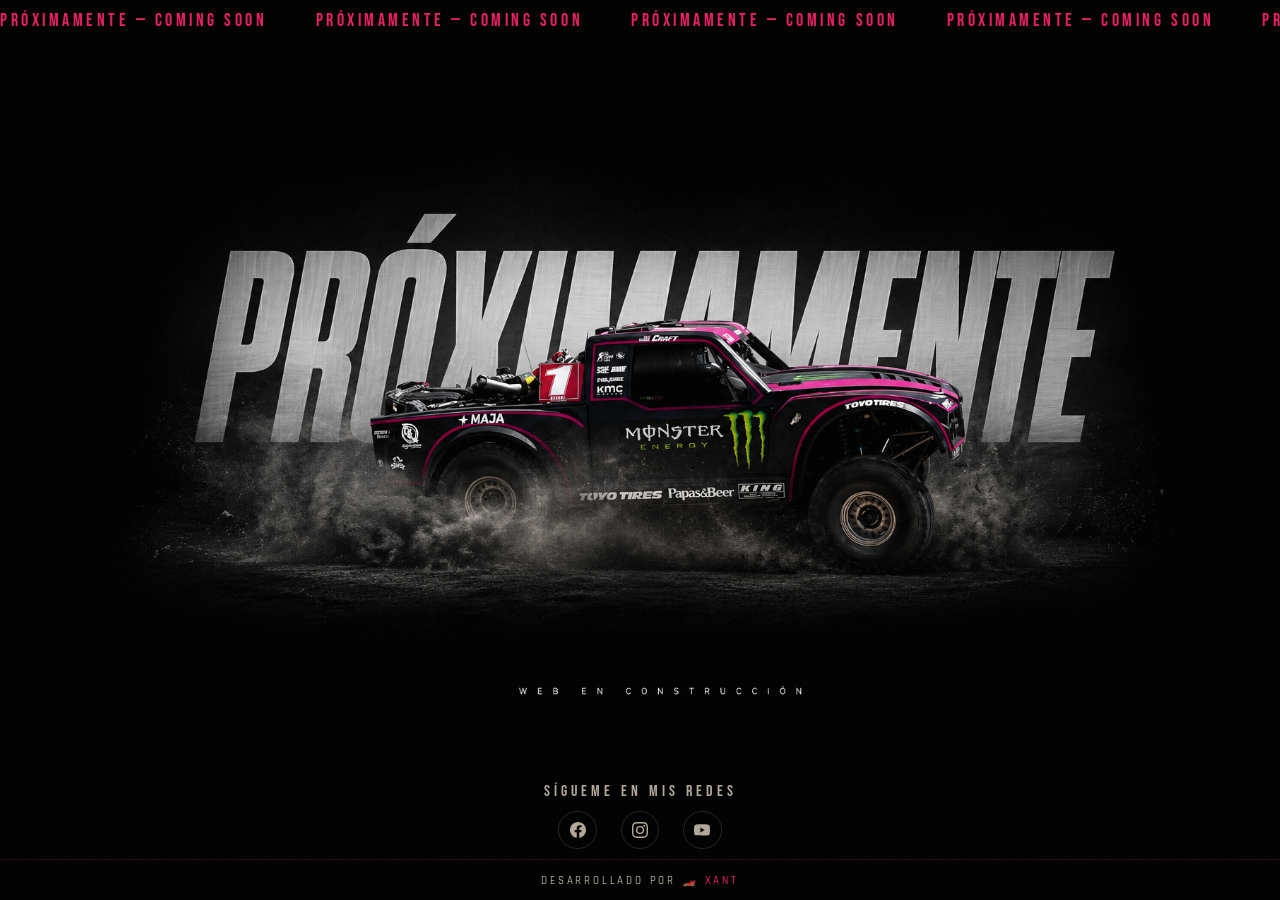
==== index-com.html @ deeb277b "feat: add index-com.html for alanampudia.com with Spanish-only content and host-based rewrites" ====
<!DOCTYPE html>
<html lang="es">
<head>
  <meta charset="UTF-8">
  <meta name="viewport" content="width=device-width, initial-scale=1.0">
  <title>Alan Ampudia — Próximamente</title>
  <link rel="preconnect" href="https://fonts.googleapis.com">
  <link rel="preconnect" href="https://fonts.gstatic.com" crossorigin>
  <link href="https://fonts.googleapis.com/css2?family=Bebas+Neue&family=Rajdhani:wght@300;400;500;600;700&display=swap" rel="stylesheet">
  <link rel="stylesheet" href="styles.css">
</head>
<body>
  <div class="grain"></div>

  <header class="banner banner--top">
    <div class="banner__scroll">
      <span>PRÓXIMAMENTE — COMING SOON</span>
      <span>PRÓXIMAMENTE — COMING SOON</span>
      <span>PRÓXIMAMENTE — COMING SOON</span>
      <span>PRÓXIMAMENTE — COMING SOON</span>
      <span>PRÓXIMAMENTE — COMING SOON</span>
      <span>PRÓXIMAMENTE — COMING SOON</span>
      <span>PRÓXIMAMENTE — COMING SOON</span>
      <span>PRÓXIMAMENTE — COMING SOON</span>
      <span>PRÓXIMAMENTE — COMING SOON</span>
      <span>PRÓXIMAMENTE — COMING SOON</span>
      <!-- duplicados para loop infinito seamless -->
      <span aria-hidden="true">PRÓXIMAMENTE — COMING SOON</span>
      <span aria-hidden="true">PRÓXIMAMENTE — COMING SOON</span>
      <span aria-hidden="true">PRÓXIMAMENTE — COMING SOON</span>
      <span aria-hidden="true">PRÓXIMAMENTE — COMING SOON</span>
      <span aria-hidden="true">PRÓXIMAMENTE — COMING SOON</span>
      <span aria-hidden="true">PRÓXIMAMENTE — COMING SOON</span>
      <span aria-hidden="true">PRÓXIMAMENTE — COMING SOON</span>
      <span aria-hidden="true">PRÓXIMAMENTE — COMING SOON</span>
      <span aria-hidden="true">PRÓXIMAMENTE — COMING SOON</span>
      <span aria-hidden="true">PRÓXIMAMENTE — COMING SOON</span>
    </div>
  </header>

  <main id="main-content" class="coming-soon coming-soon--slideshow">
    <div class="coming-soon__slide coming-soon__slide--a"></div>
    <div class="coming-soon__slide coming-soon__slide--b"></div>
  </main>

  <section class="social">
    <p class="social__heading">Sígueme en mis redes</p>
    <div class="social__links">
      <a class="social__link" href="https://www.facebook.com/ampudia10?locale=es_LA" target="_blank" rel="noopener" aria-label="Facebook">
        <svg viewBox="0 0 24 24" fill="currentColor" width="24" height="24"><path d="M24 12.073c0-6.627-5.373-12-12-12s-12 5.373-12 12c0 5.99 4.388 10.954 10.125 11.854v-8.385H7.078v-3.47h3.047V9.43c0-3.007 1.792-4.669 4.533-4.669 1.312 0 2.686.235 2.686.235v2.953H15.83c-1.491 0-1.956.925-1.956 1.874v2.25h3.328l-.532 3.47h-2.796v8.385C19.612 23.027 24 18.062 24 12.073z"/></svg>
      </a>
      <a class="social__link" href="https://www.instagram.com/alan_amp/" target="_blank" rel="noopener" aria-label="Instagram">
        <svg viewBox="0 0 24 24" fill="currentColor" width="24" height="24"><path d="M12 2.163c3.204 0 3.584.012 4.85.07 3.252.148 4.771 1.691 4.919 4.919.058 1.265.069 1.645.069 4.849 0 3.205-.012 3.584-.069 4.849-.149 3.225-1.664 4.771-4.919 4.919-1.266.058-1.644.07-4.85.07-3.204 0-3.584-.012-4.849-.07-3.26-.149-4.771-1.699-4.919-4.92-.058-1.265-.07-1.644-.07-4.849 0-3.204.013-3.583.07-4.849.149-3.227 1.664-4.771 4.919-4.919 1.266-.057 1.645-.069 4.849-.069zM12 0C8.741 0 8.333.014 7.053.072 2.695.272.273 2.69.073 7.052.014 8.333 0 8.741 0 12c0 3.259.014 3.668.072 4.948.2 4.358 2.618 6.78 6.98 6.98C8.333 23.986 8.741 24 12 24c3.259 0 3.668-.014 4.948-.072 4.354-.2 6.782-2.618 6.979-6.98.059-1.28.073-1.689.073-4.948 0-3.259-.014-3.667-.072-4.947-.196-4.354-2.617-6.78-6.979-6.98C15.668.014 15.259 0 12 0zm0 5.838a6.162 6.162 0 100 12.324 6.162 6.162 0 000-12.324zM12 16a4 4 0 110-8 4 4 0 010 8zm6.406-11.845a1.44 1.44 0 100 2.881 1.44 1.44 0 000-2.881z"/></svg>
      </a>
      <a class="social__link" href="https://www.youtube.com/@alanamp" target="_blank" rel="noopener" aria-label="YouTube">
        <svg viewBox="0 0 24 24" fill="currentColor" width="24" height="24"><path d="M23.498 6.186a3.016 3.016 0 00-2.122-2.136C19.505 3.545 12 3.545 12 3.545s-7.505 0-9.377.505A3.017 3.017 0 00.502 6.186C0 8.07 0 12 0 12s0 3.93.502 5.814a3.016 3.016 0 002.122 2.136c1.871.505 9.376.505 9.376.505s7.505 0 9.377-.505a3.015 3.015 0 002.122-2.136C24 15.93 24 12 24 12s0-3.93-.502-5.814zM9.545 15.568V8.432L15.818 12l-6.273 3.568z"/></svg>
      </a>
    </div>
  </section>

  <footer id="footer" class="dev-credit">
    <a href="https://www.xant.com.mx" target="_blank" rel="noopener">
      <span>Desarrollado por</span>
      <span class="dev-credit__highlight">🏎️ Xant</span>
    </a>
  </footer>

  <script src="script.js"></script>
</body>
</html>
---- styles.css ----
/* ── Variables ────────────────────────────────────── */
:root {
  --sand: #C8A96E;
  --sand-light: #E8C97A;
  --black: #000000;
  --white: #F5F0E8;
  --white-dim: #B0A898;
  --magenta: #E91E63;
}

/* ── Reset ────────────────────────────────────────── */
*, *::before, *::after {
  margin: 0;
  padding: 0;
  box-sizing: border-box;
}

html {
  height: 100%;
}

body {
  height: 100%;
  background: var(--black);
  font-family: 'Rajdhani', sans-serif;
  color: var(--white);
  -webkit-font-smoothing: antialiased;
  -moz-osx-font-smoothing: grayscale;
  display: flex;
  flex-direction: column;
}

/* ── Grain texture ────────────────────────────────── */
.grain {
  position: fixed;
  inset: 0;
  pointer-events: none;
  z-index: 9999;
  opacity: 0.03;
  background-image: url("data:image/svg+xml,%3Csvg viewBox='0 0 256 256' xmlns='http://www.w3.org/2000/svg'%3E%3Cfilter id='noise'%3E%3CfeTurbulence type='fractalNoise' baseFrequency='0.9' numOctaves='4' stitchTiles='stitch'/%3E%3C/filter%3E%3Crect width='100%25' height='100%25' filter='url(%23noise)'/%3E%3C/svg%3E");
  background-size: 200px 200px;
}

/* ── Scrolling text (top) ──────────────────────────── */
.banner {
  flex-shrink: 0;
  overflow: hidden;
  padding: 0.6rem 0;
}

.banner__scroll {
  display: flex;
  width: max-content;
  white-space: nowrap;
  animation: marquee 40s linear infinite;
}

.banner__scroll span {
  font-family: 'Bebas Neue', sans-serif;
  font-size: clamp(0.9rem, 2vw, 1.1rem);
  letter-spacing: 0.2em;
  text-transform: uppercase;
  color: var(--magenta);
  padding-right: 3rem;
  flex-shrink: 0;
}

/* ── Image area — static (EN version) ─────────────── */
.coming-soon {
  flex: 1 1 auto;
  min-height: 0;
  background: var(--black) no-repeat center / contain;
  background-image: url('comingsoon.png');
}

/* ── Slideshow — ES version ────────────────────────── */
.coming-soon--slideshow {
  position: relative;
  background-image: none;
}

.coming-soon__slide {
  position: absolute;
  inset: 0;
  background: var(--black) no-repeat center / contain;
  transition: opacity 1s ease-in-out;
}

.coming-soon__slide--a {
  background-image: url('proximamente.png');
  opacity: 1;
}

.coming-soon__slide--b {
  background-image: url('comingsoon.png');
  opacity: 0;
}

.coming-soon--slideshow .coming-soon__slide--a {
  animation: fadeA 10s ease-in-out infinite;
}

.coming-soon--slideshow .coming-soon__slide--b {
  animation: fadeB 10s ease-in-out infinite;
}

/* 0-5s: slide A visible (fade in hold)
   5-6s: crossfade to B
   6-10s: slide B visible
   10-11s: crossfade to A (loop) */
@keyframes fadeA {
  0%   { opacity: 1; }
  45%  { opacity: 1; }
  50%  { opacity: 0; }
  95%  { opacity: 0; }
  100% { opacity: 1; }
}

@keyframes fadeB {
  0%   { opacity: 0; }
  45%  { opacity: 0; }
  50%  { opacity: 1; }
  95%  { opacity: 1; }
  100% { opacity: 0; }
}

/* ── Social links ───────────────────────────────────── */
.social {
  flex-shrink: 0;
  text-align: center;
  padding: 1.2rem 0 0.6rem;
}

.social__heading {
  font-family: 'Bebas Neue', sans-serif;
  font-size: clamp(0.85rem, 1.8vw, 1rem);
  letter-spacing: 0.25em;
  text-transform: uppercase;
  color: var(--white-dim);
  margin-bottom: 0.6rem;
}

.social__links {
  display: flex;
  justify-content: center;
  gap: 1.5rem;
}

.social__link {
  display: flex;
  align-items: center;
  justify-content: center;
  width: 2.4rem;
  height: 2.4rem;
  color: var(--white-dim);
  border: 1px solid rgba(245,240,232,0.15);
  border-radius: 50%;
  transition: color 0.3s ease, border-color 0.3s ease, transform 0.2s ease;
}

.social__link:hover {
  color: var(--magenta);
  border-color: var(--magenta);
  transform: scale(1.12);
}

.social__link svg {
  width: 1rem;
  height: 1rem;
}

/* ── Dev credit ──────────────────────────────────── */
.dev-credit {
  flex-shrink: 0;
  text-align: center;
  padding: 0.6rem 0;
  border-top: 1px solid rgba(233, 30, 99, 0.2);
  background: var(--black);
}

.dev-credit a {
  font-family: 'Rajdhani', sans-serif;
  font-size: 0.7rem;
  font-weight: 500;
  letter-spacing: 0.25em;
  text-transform: uppercase;
  color: var(--white-dim);
  text-decoration: none;
  transition: color 0.3s ease;
}

.dev-credit a:hover {
  color: var(--magenta);
}

.dev-credit__highlight {
  color: var(--magenta);
}

/* ── Language visibility ────────────────────────────── */
.text-es { display: none; }
.text-en { display: none; }
body.es .text-es { display: inline; }
body:not(.es) .text-en { display: inline; }

/* ── Animations ────────────────────────────────────── */
@keyframes marquee {
  from { transform: translateX(0); }
  to   { transform: translateX(-50%); }
}
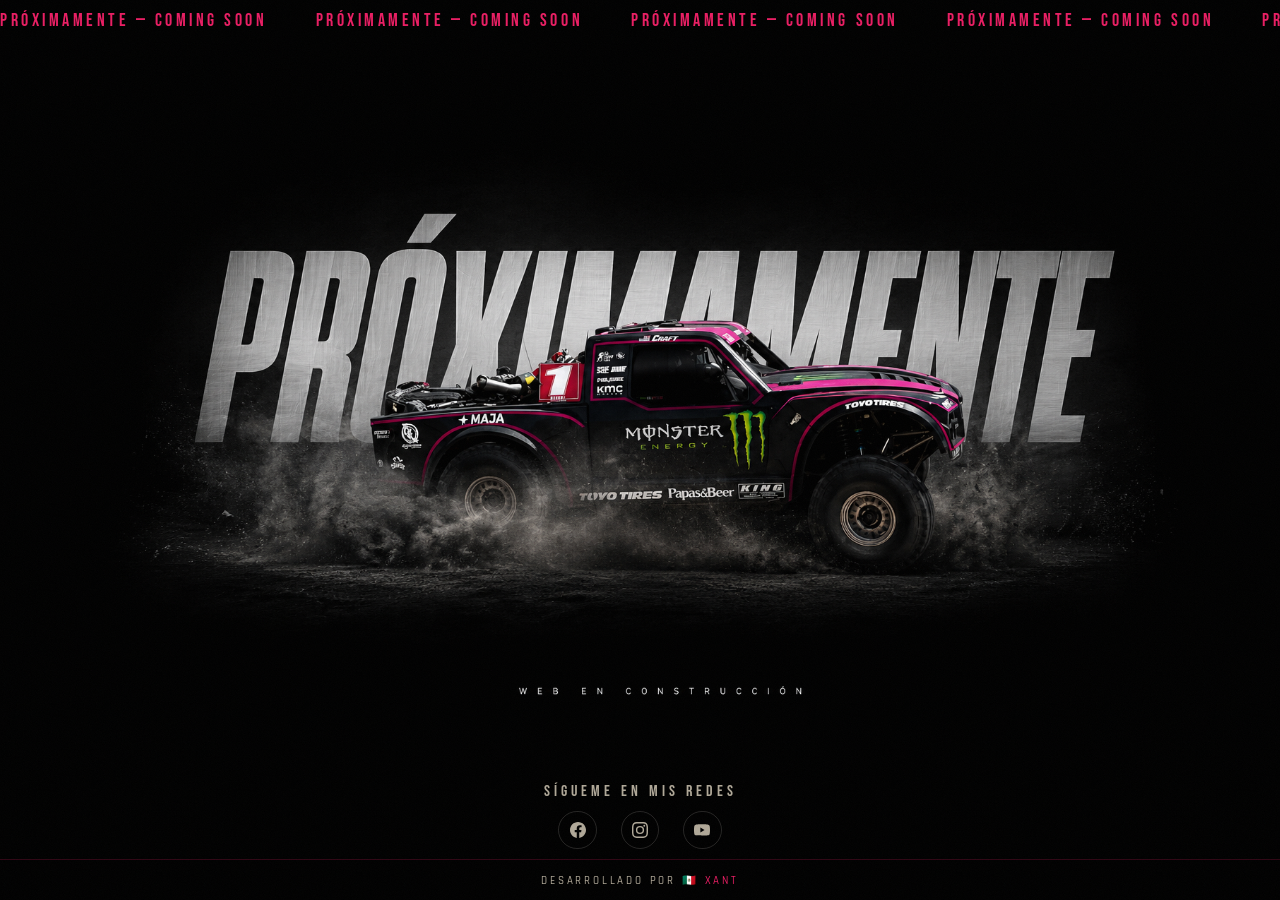
==== commit 9ae2dc79: "fix: add Mexican flag emoji to Xant credit in .com version" ====
--- a/index-com.html
+++ b/index-com.html
@@ -61,7 +61,7 @@
   <footer id="footer" class="dev-credit">
     <a href="https://www.xant.com.mx" target="_blank" rel="noopener">
       <span>Desarrollado por</span>
-      <span class="dev-credit__highlight">🏎️ Xant</span>
+      <span class="dev-credit__highlight">🇲🇽 Xant</span>
     </a>
   </footer>
 
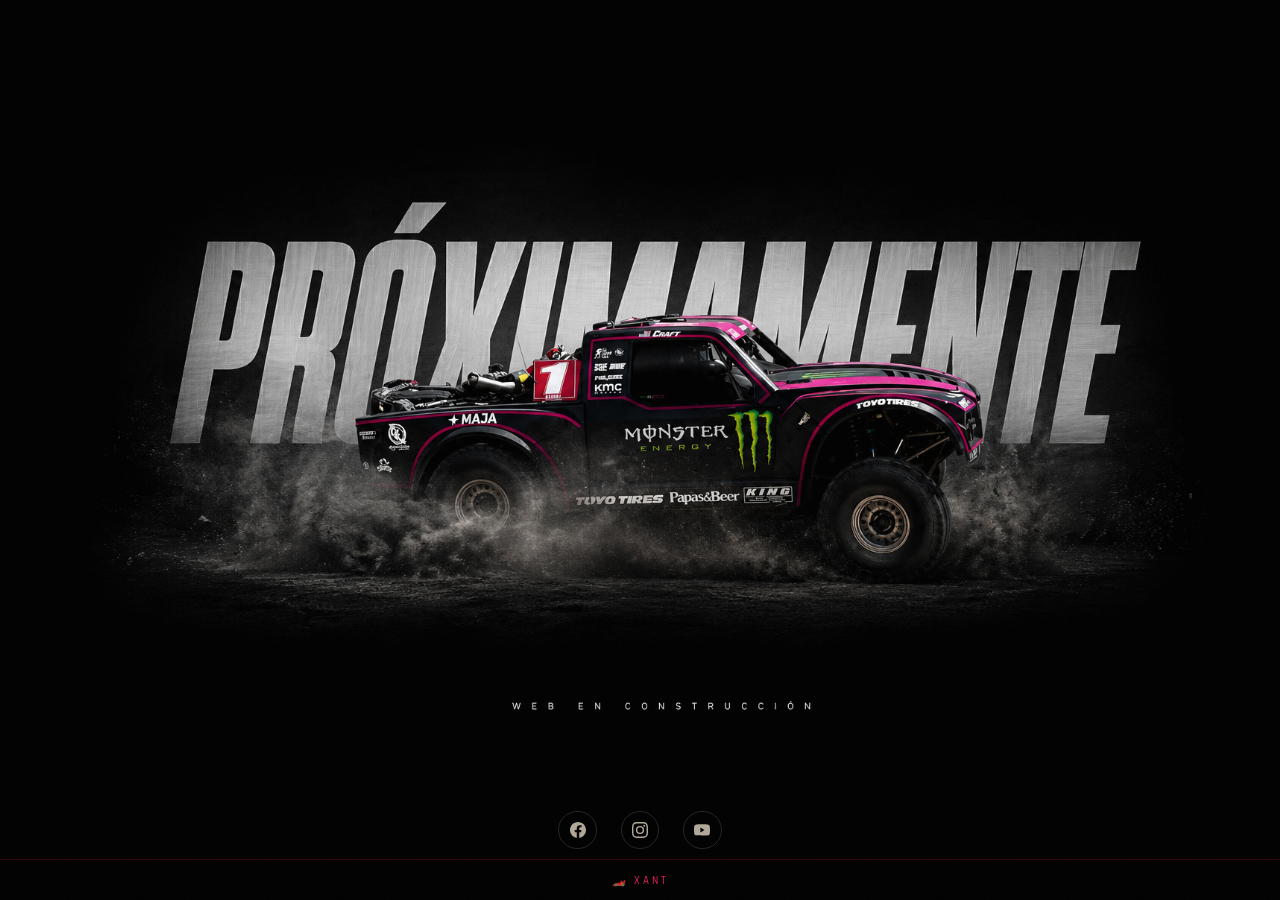
==== commit d758ebdc: "Update index-com.html" ====
--- a/index-com.html
+++ b/index-com.html
@@ -1,5 +1,5 @@
 <!DOCTYPE html>
-<html lang="es">
+<html lang="en">
 <head>
   <meta charset="UTF-8">
   <meta name="viewport" content="width=device-width, initial-scale=1.0">
@@ -8,43 +8,72 @@
   <link rel="preconnect" href="https://fonts.gstatic.com" crossorigin>
   <link href="https://fonts.googleapis.com/css2?family=Bebas+Neue&family=Rajdhani:wght@300;400;500;600;700&display=swap" rel="stylesheet">
   <link rel="stylesheet" href="styles.css">
+  <script>
+    var isEN = window.location.hostname === 'alanampudia.com' || window.location.hostname === 'www.alanampudia.com';
+    document.documentElement.lang = isEN ? 'en' : 'es';
+    document.title = isEN ? 'Alan Ampudia — Coming Soon' : 'Alan Ampudia — Próximamente';
+    if (!isEN) document.body.classList.add('es');
+  </script>
 </head>
 <body>
   <div class="grain"></div>
 
   <header class="banner banner--top">
     <div class="banner__scroll">
-      <span>PRÓXIMAMENTE — COMING SOON</span>
-      <span>PRÓXIMAMENTE — COMING SOON</span>
-      <span>PRÓXIMAMENTE — COMING SOON</span>
-      <span>PRÓXIMAMENTE — COMING SOON</span>
-      <span>PRÓXIMAMENTE — COMING SOON</span>
-      <span>PRÓXIMAMENTE — COMING SOON</span>
-      <span>PRÓXIMAMENTE — COMING SOON</span>
-      <span>PRÓXIMAMENTE — COMING SOON</span>
-      <span>PRÓXIMAMENTE — COMING SOON</span>
-      <span>PRÓXIMAMENTE — COMING SOON</span>
+      <span class="text-es">PRÓXIMAMENTE — COMING SOON</span>
+      <span class="text-es">PRÓXIMAMENTE — COMING SOON</span>
+      <span class="text-es">PRÓXIMAMENTE — COMING SOON</span>
+      <span class="text-es">PRÓXIMAMENTE — COMING SOON</span>
+      <span class="text-es">PRÓXIMAMENTE — COMING SOON</span>
+      <span class="text-es">PRÓXIMAMENTE — COMING SOON</span>
+      <span class="text-es">PRÓXIMAMENTE — COMING SOON</span>
+      <span class="text-es">PRÓXIMAMENTE — COMING SOON</span>
+      <span class="text-es">PRÓXIMAMENTE — COMING SOON</span>
+      <span class="text-es">PRÓXIMAMENTE — COMING SOON</span>
+      <span class="text-en">PRÓXIMAMENTE — COMING SOON</span>
+      <span class="text-en">PRÓXIMAMENTE — COMING SOON</span>
+      <span class="text-en">PRÓXIMAMENTE — COMING SOON</span>
+      <span class="text-en">PRÓXIMAMENTE — COMING SOON</span>
+      <span class="text-en">PRÓXIMAMENTE — COMING SOON</span>
+      <span class="text-en">PRÓXIMAMENTE — COMING SOON</span>
+      <span class="text-en">PRÓXIMAMENTE — COMING SOON</span>
+      <span class="text-en">PRÓXIMAMENTE — COMING SOON</span>
+      <span class="text-en">PRÓXIMAMENTE — COMING SOON</span>
+      <span class="text-en">PRÓXIMAMENTE — COMING SOON</span>
       <!-- duplicados para loop infinito seamless -->
-      <span aria-hidden="true">PRÓXIMAMENTE — COMING SOON</span>
-      <span aria-hidden="true">PRÓXIMAMENTE — COMING SOON</span>
-      <span aria-hidden="true">PRÓXIMAMENTE — COMING SOON</span>
-      <span aria-hidden="true">PRÓXIMAMENTE — COMING SOON</span>
-      <span aria-hidden="true">PRÓXIMAMENTE — COMING SOON</span>
-      <span aria-hidden="true">PRÓXIMAMENTE — COMING SOON</span>
-      <span aria-hidden="true">PRÓXIMAMENTE — COMING SOON</span>
-      <span aria-hidden="true">PRÓXIMAMENTE — COMING SOON</span>
-      <span aria-hidden="true">PRÓXIMAMENTE — COMING SOON</span>
-      <span aria-hidden="true">PRÓXIMAMENTE — COMING SOON</span>
+      <span class="text-es" aria-hidden="true">PRÓXIMAMENTE — COMING SOON</span>
+      <span class="text-es" aria-hidden="true">PRÓXIMAMENTE — COMING SOON</span>
+      <span class="text-es" aria-hidden="true">PRÓXIMAMENTE — COMING SOON</span>
+      <span class="text-es" aria-hidden="true">PRÓXIMAMENTE — COMING SOON</span>
+      <span class="text-es" aria-hidden="true">PRÓXIMAMENTE — COMING SOON</span>
+      <span class="text-es" aria-hidden="true">PRÓXIMAMENTE — COMING SOON</span>
+      <span class="text-es" aria-hidden="true">PRÓXIMAMENTE — COMING SOON</span>
+      <span class="text-es" aria-hidden="true">PRÓXIMAMENTE — COMING SOON</span>
+      <span class="text-es" aria-hidden="true">PRÓXIMAMENTE — COMING SOON</span>
+      <span class="text-es" aria-hidden="true">PRÓXIMAMENTE — COMING SOON</span>
+      <span class="text-en" aria-hidden="true">PRÓXIMAMENTE — COMING SOON</span>
+      <span class="text-en" aria-hidden="true">PRÓXIMAMENTE — COMING SOON</span>
+      <span class="text-en" aria-hidden="true">PRÓXIMAMENTE — COMING SOON</span>
+      <span class="text-en" aria-hidden="true">PRÓXIMAMENTE — COMING SOON</span>
+      <span class="text-en" aria-hidden="true">PRÓXIMAMENTE — COMING SOON</span>
+      <span class="text-en" aria-hidden="true">PRÓXIMAMENTE — COMING SOON</span>
+      <span class="text-en" aria-hidden="true">PRÓXIMAMENTE — COMING SOON</span>
+      <span class="text-en" aria-hidden="true">PRÓXIMAMENTE — COMING SOON</span>
+      <span class="text-en" aria-hidden="true">PRÓXIMAMENTE — COMING SOON</span>
+      <span class="text-en" aria-hidden="true">PRÓXIMAMENTE — COMING SOON</span>
     </div>
   </header>
 
-  <main id="main-content" class="coming-soon coming-soon--slideshow">
+  <main id="main-content" class="coming-soon">
     <div class="coming-soon__slide coming-soon__slide--a"></div>
     <div class="coming-soon__slide coming-soon__slide--b"></div>
   </main>
 
   <section class="social">
-    <p class="social__heading">Sígueme en mis redes</p>
+    <p class="social__heading">
+      <span class="text-es">Sígueme en mis redes</span>
+      <span class="text-en">Follow me on social media</span>
+    </p>
     <div class="social__links">
       <a class="social__link" href="https://www.facebook.com/ampudia10?locale=es_LA" target="_blank" rel="noopener" aria-label="Facebook">
         <svg viewBox="0 0 24 24" fill="currentColor" width="24" height="24"><path d="M24 12.073c0-6.627-5.373-12-12-12s-12 5.373-12 12c0 5.99 4.388 10.954 10.125 11.854v-8.385H7.078v-3.47h3.047V9.43c0-3.007 1.792-4.669 4.533-4.669 1.312 0 2.686.235 2.686.235v2.953H15.83c-1.491 0-1.956.925-1.956 1.874v2.25h3.328l-.532 3.47h-2.796v8.385C19.612 23.027 24 18.062 24 12.073z"/></svg>
@@ -60,11 +89,24 @@
 
   <footer id="footer" class="dev-credit">
     <a href="https://www.xant.com.mx" target="_blank" rel="noopener">
-      <span>Desarrollado por</span>
-      <span class="dev-credit__highlight">🇲🇽 Xant</span>
+      <span class="text-es">Desarrollado por</span><span class="text-en">Developed by</span>
+      <span class="dev-credit__highlight">🏎️ Xant</span>
     </a>
   </footer>
 
-  <script src="script.js"></script>
+  <script>
+    var isEN = window.location.hostname === 'alanampudia.com' || window.location.hostname === 'www.alanampudia.com';
+    var main = document.getElementById('main-content');
+    var footer = document.getElementById('footer');
+
+    if (isEN) {
+      document.querySelectorAll('.text-es').forEach(function(el) { el.remove(); });
+      main.classList.remove('coming-soon--slideshow');
+      main.innerHTML = '';
+    } else {
+      document.querySelectorAll('.text-en').forEach(function(el) { el.remove(); });
+      main.classList.add('coming-soon--slideshow');
+    }
+  </script>
 </body>
-</html>+</html>
